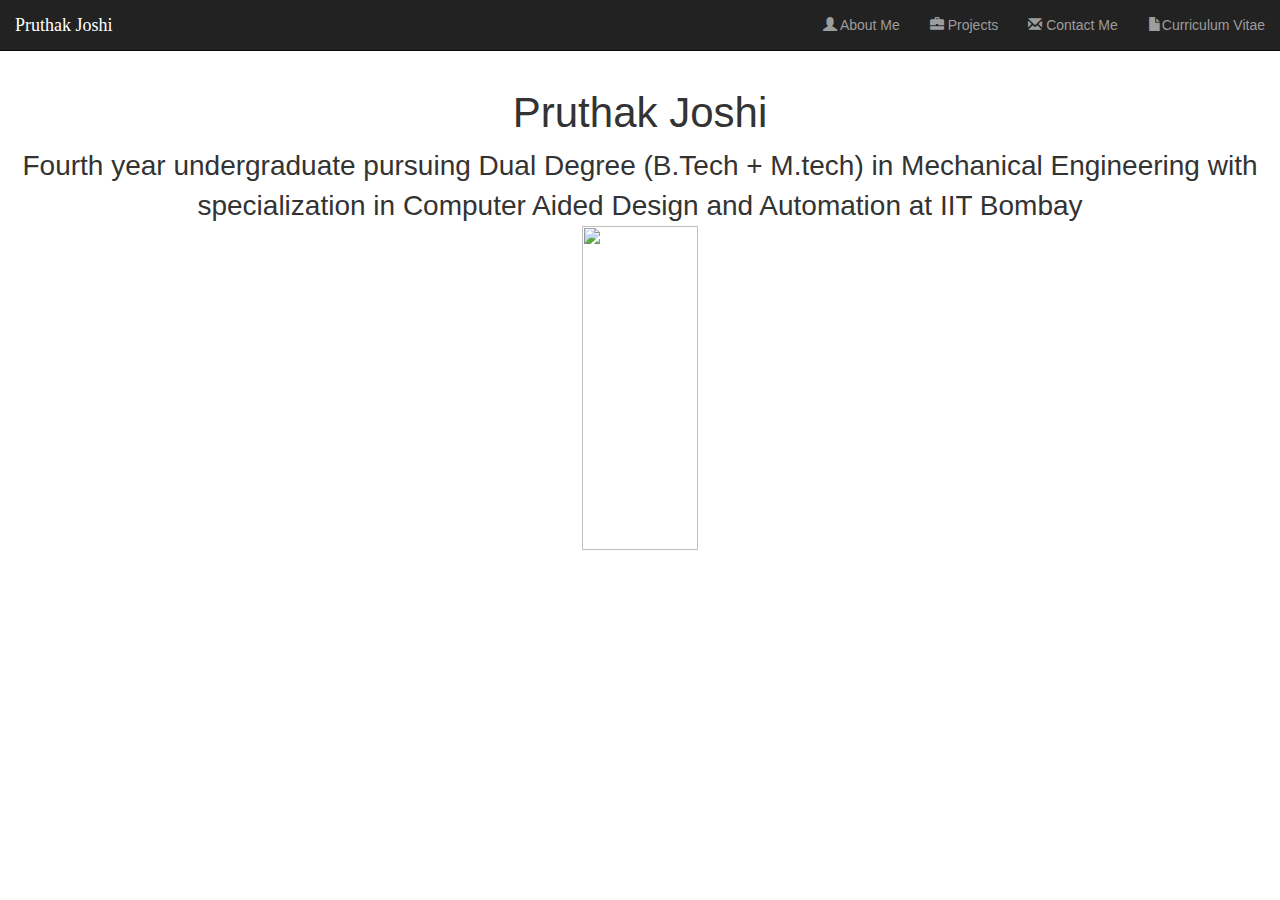
==== index.html @ 6305460d "Create index.html" ====
<html>
<head>

<title>Pruthak Joshi - IIT Bombay</title>
	<meta charset="UTF-8">
	    <link href="https://fonts.googleapis.com/css?family=Gamja+Flower" rel="stylesheet">
	    <link href="https://fonts.googleapis.com/css?family=Indie+Flower" rel="stylesheet">
	    <link rel="stylesheet" href="https://maxcdn.bootstrapcdn.com/bootstrap/3.3.6/css/bootstrap.min.css">
	    <script src="https://ajax.googleapis.com/ajax/libs/jquery/1.12.0/jquery.min.js"></script>
	    <script src="http://maxcdn.bootstrapcdn.com/bootstrap/3.3.6/js/bootstrap.min.js"></script>
	    <link rel="stylesheet" type="text/css" href="webpage.css">
	    
	<meta name="description" content="Hi! I am Pruthak Joshi and I am pursuing Dual Degree (B.Tech + M.Tech) in Mechanical Engineering. Browse through to know more about me!"  /> 

</head>

<body style="background:url(background_home.jpg);background-repeat:no-repeat;background-size: 100% 100%">

<nav class="navbar navbar-inverse navbar-fixed-top">
  		<div class="container-fluid">
    		<div class="navbar-header active">
      			<button type="button" class="navbar-toggle" data-toggle="collapse" data-target="#myNavbar">
        			<span class="icon-bar"></span>
        			<span class="icon-bar"></span>
        			<span class="icon-bar"></span>                        
      			</button>
      			<a class="navbar-brand" href="index.html" style="font-family: 'Pacifico', cursive;">Pruthak Joshi</a>
    		</div>
    		<div class="collapse navbar-collapse" id="myNavbar">
      			<ul class="nav navbar-nav navbar-right">

        			<li>
          				<a href="about_me.html"><span class="glyphicon glyphicon-user"></span> About Me</a>
          				
        			</li>

        			<li>
          				<a href="projects.html"><span class="glyphicon glyphicon-briefcase"></span> Projects</a>
          				
        			</li>

        			<li id="li2"><a href="contact_me.html"><span class="glyphicon glyphicon-envelope"></span> Contact Me</a></li>
        			<li id="li2"><a href="CV.pdf"><span class="glyphicon glyphicon-file"></span>Curriculum Vitae</a></li>
      			</ul>
    		</div>
  		</div>
	</nav>


<p style="margin-bottom:7%;"></p>
<h1 style="font-size:300%" align="center"> Pruthak Joshi</h1>
<center><font style="font-size:200%">Fourth year undergraduate pursuing Dual Degree (B.Tech + M.tech) in Mechanical Engineering with specialization in Computer Aided Design and Automation at IIT Bombay </font>

<center><img src="IMG_0089.jpg" align="center" width="30%" height="60%" >
</body>
</html>
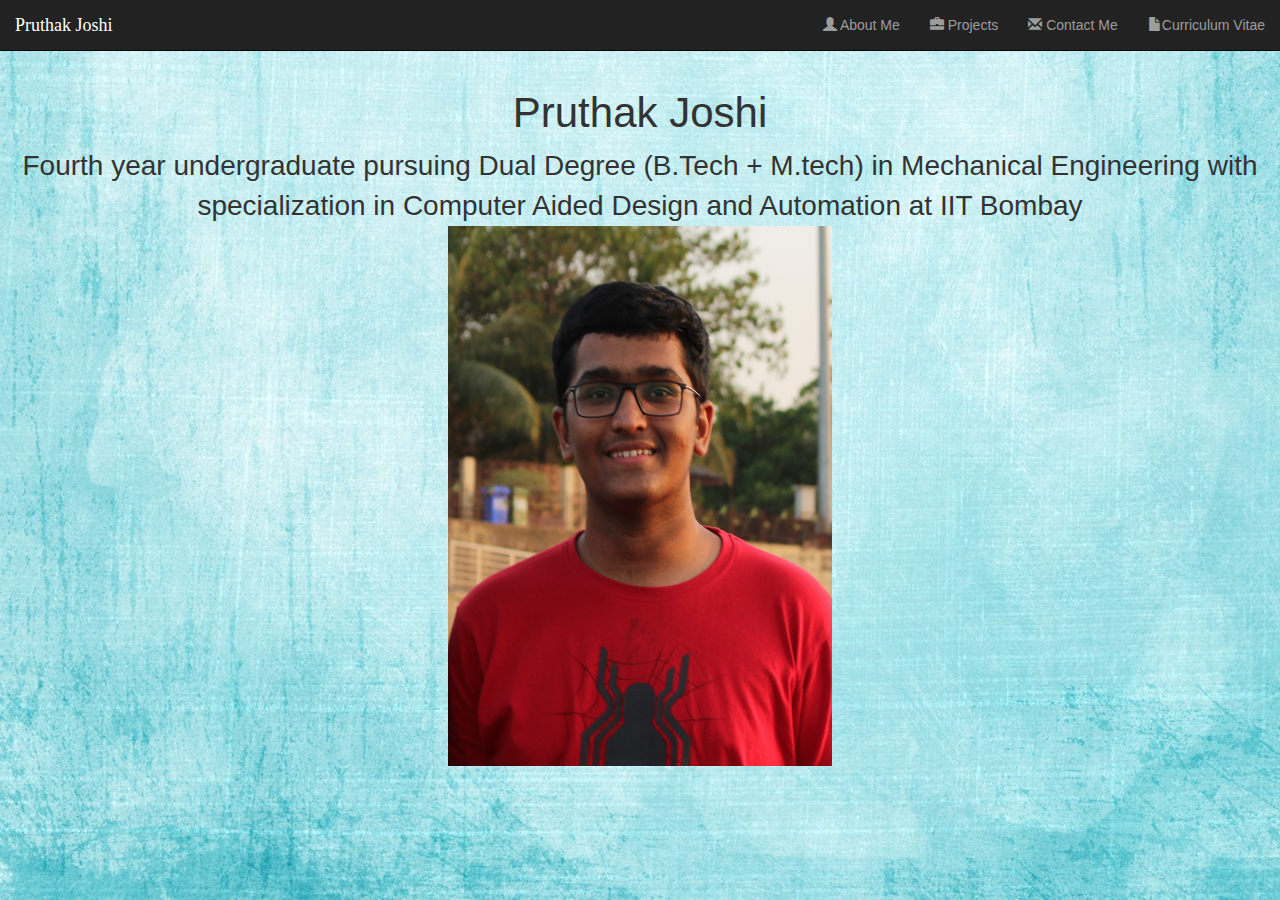
==== commit 370e1133: "cv update" ====
--- a/index.html
+++ b/index.html
@@ -40,7 +40,7 @@
         			</li>
 
         			<li id="li2"><a href="contact_me.html"><span class="glyphicon glyphicon-envelope"></span> Contact Me</a></li>
-        			<li id="li2"><a href="CV.pdf"><span class="glyphicon glyphicon-file"></span>Curriculum Vitae</a></li>
+        			<li id="li2"><a href="CV_Github.pdf"><span class="glyphicon glyphicon-file"></span>Curriculum Vitae</a></li>
       			</ul>
     		</div>
   		</div>
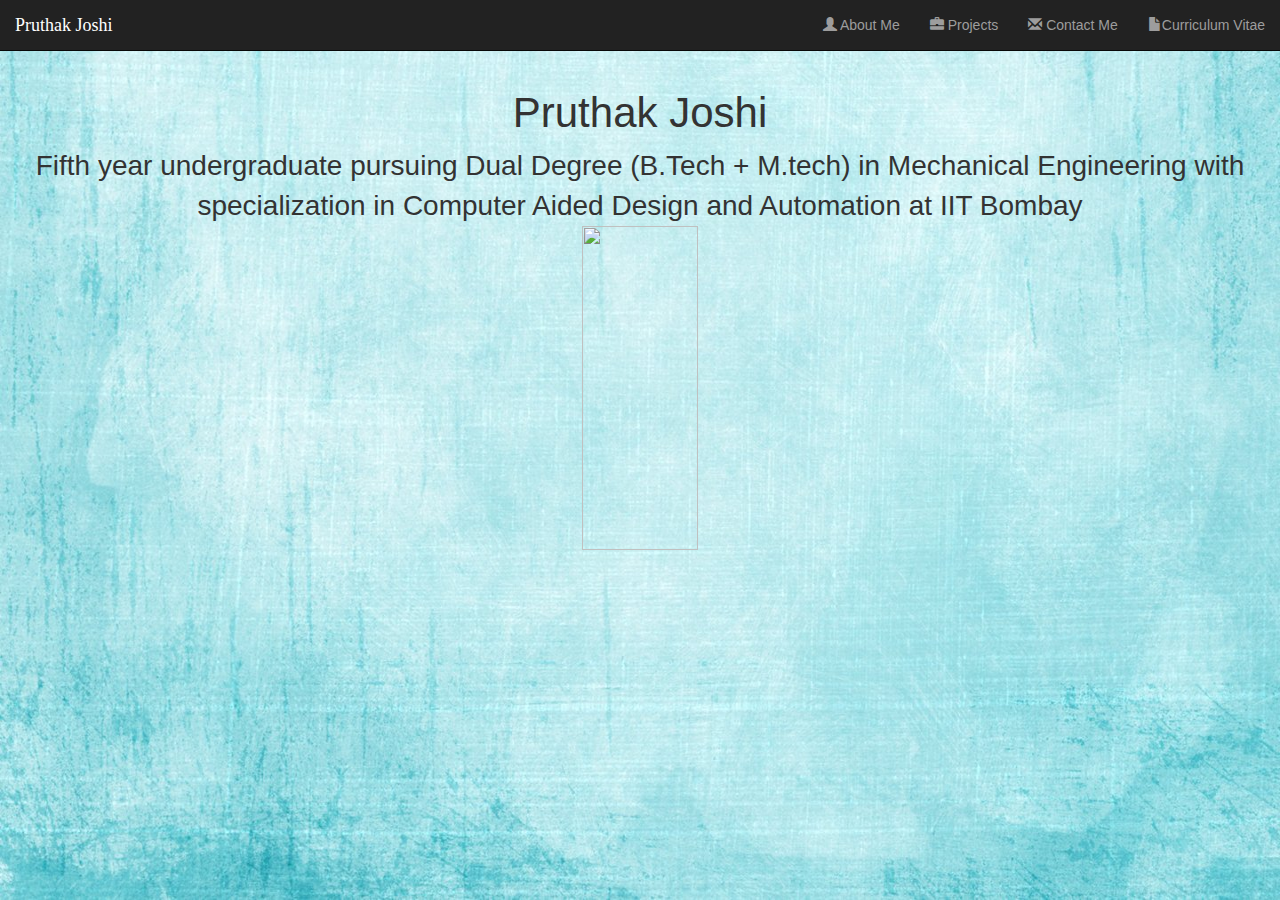
==== commit c37bcfd0: "changes for grad school" ====
--- a/index.html
+++ b/index.html
@@ -49,8 +49,8 @@
 
 <p style="margin-bottom:7%;"></p>
 <h1 style="font-size:300%" align="center"> Pruthak Joshi</h1>
-<center><font style="font-size:200%">Fourth year undergraduate pursuing Dual Degree (B.Tech + M.tech) in Mechanical Engineering with specialization in Computer Aided Design and Automation at IIT Bombay </font>
+<center><font style="font-size:200%">Fifth year undergraduate pursuing Dual Degree (B.Tech + M.tech) in Mechanical Engineering with specialization in Computer Aided Design and Automation at IIT Bombay </font>
 
-<center><img src="IMG_0089.jpg" align="center" width="30%" height="60%" >
+<center><img src="IMG_4608.jpg" align="center" width="30%" height="60%" >
 </body>
 </html>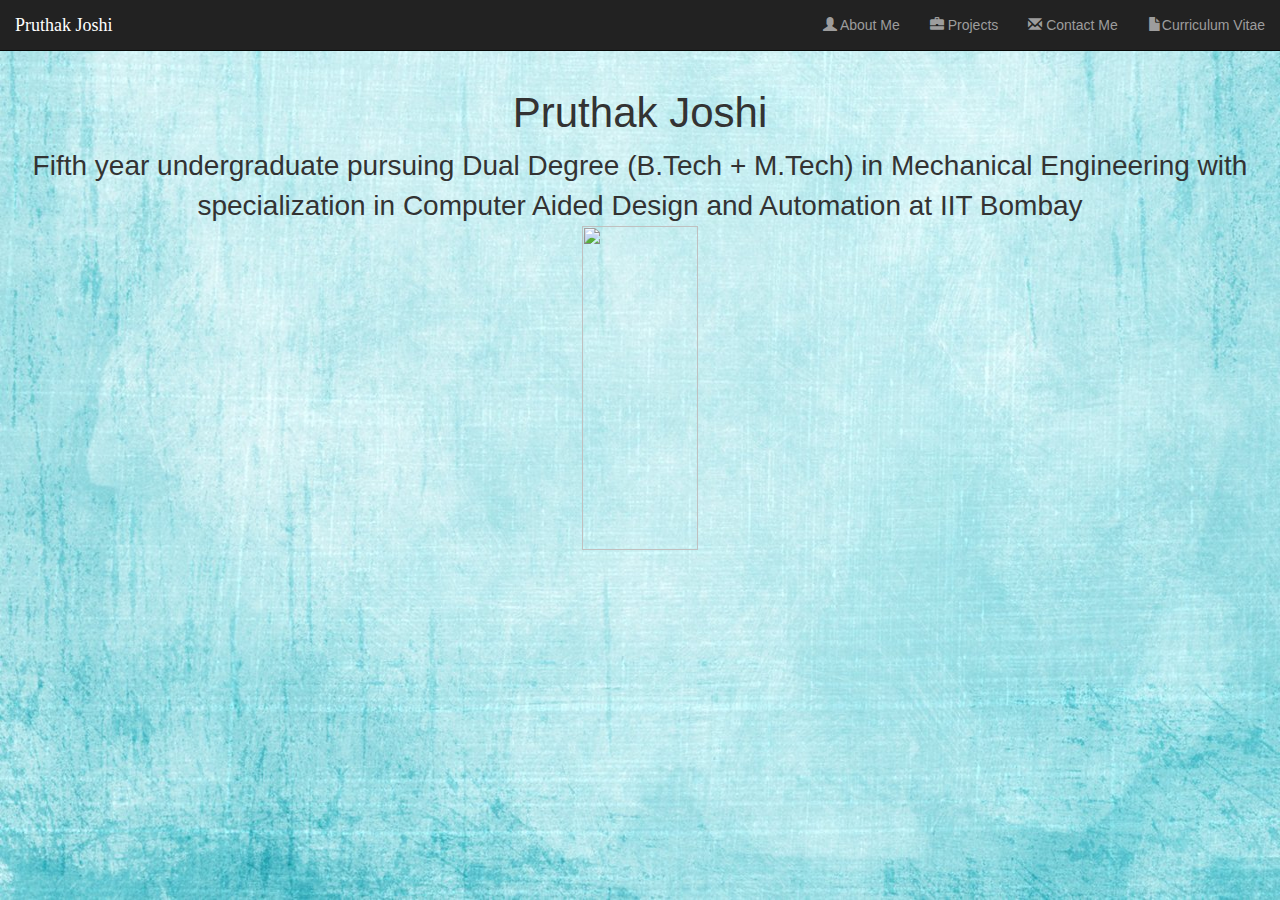
==== commit 300ab99a: "Update index.html" ====
--- a/index.html
+++ b/index.html
@@ -49,7 +49,7 @@
 
 <p style="margin-bottom:7%;"></p>
 <h1 style="font-size:300%" align="center"> Pruthak Joshi</h1>
-<center><font style="font-size:200%">Fifth year undergraduate pursuing Dual Degree (B.Tech + M.tech) in Mechanical Engineering with specialization in Computer Aided Design and Automation at IIT Bombay </font>
+<center><font style="font-size:200%">Fifth year undergraduate pursuing Dual Degree (B.Tech + M.Tech) in Mechanical Engineering with specialization in Computer Aided Design and Automation at IIT Bombay </font>
 
 <center><img src="IMG_4608.jpg" align="center" width="30%" height="60%" >
 </body>
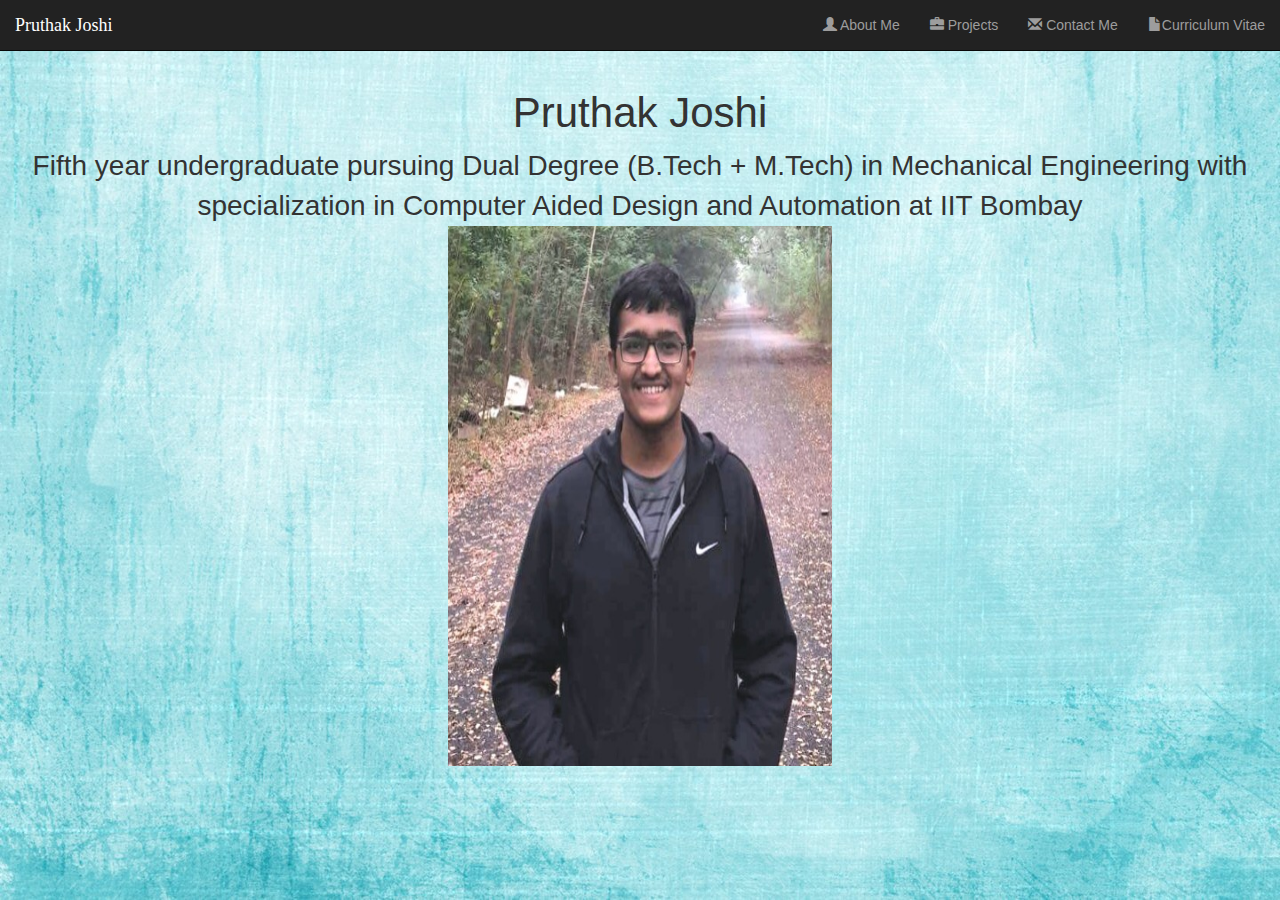
==== commit 4f9b560e: "Update index.html" ====
--- a/index.html
+++ b/index.html
@@ -51,6 +51,6 @@
 <h1 style="font-size:300%" align="center"> Pruthak Joshi</h1>
 <center><font style="font-size:200%">Fifth year undergraduate pursuing Dual Degree (B.Tech + M.Tech) in Mechanical Engineering with specialization in Computer Aided Design and Automation at IIT Bombay </font>
 
-<center><img src="IMG_4608.jpg" align="center" width="30%" height="60%" >
+<center><img src="IMG_4608.JPG" align="center" width="30%" height="60%" >
 </body>
 </html>